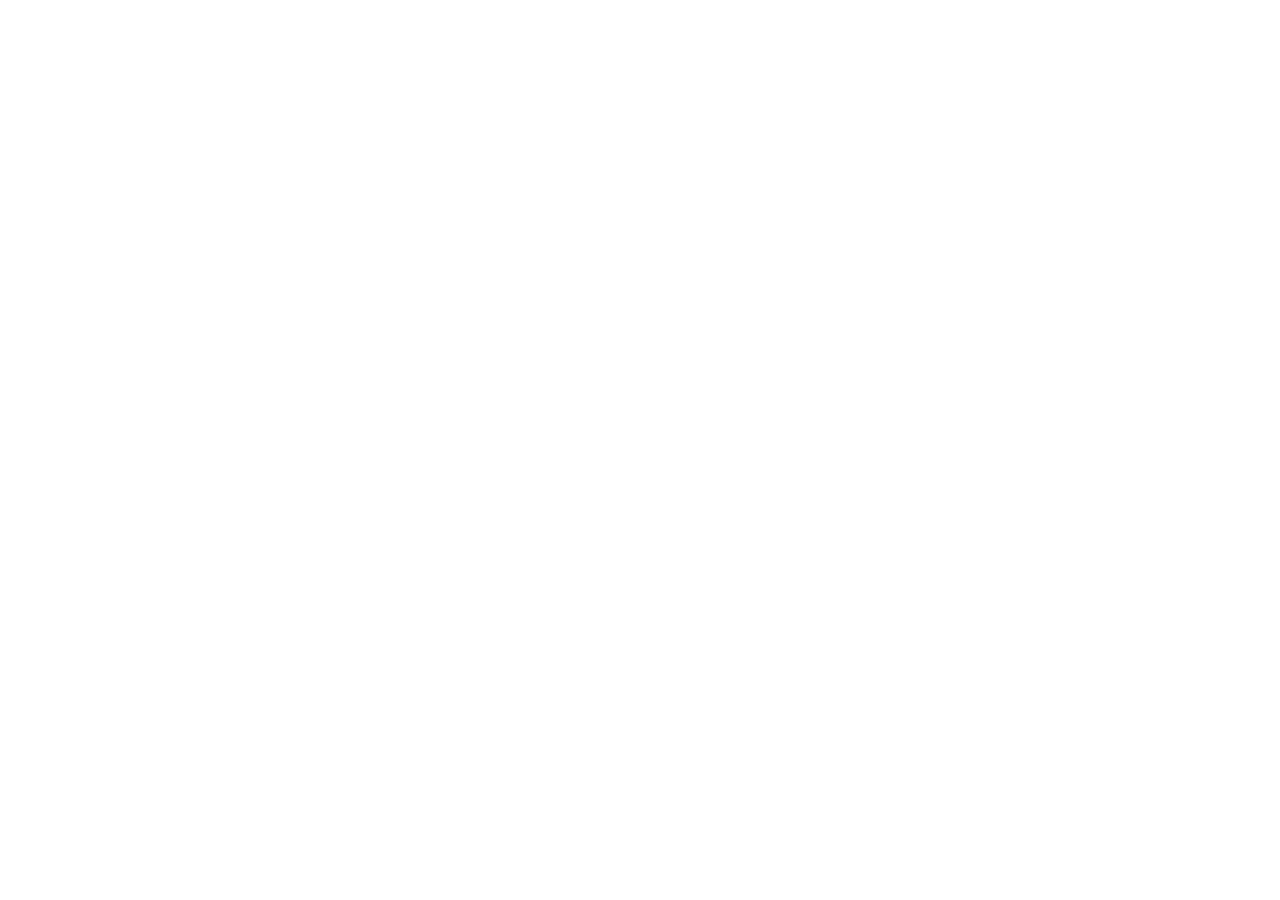
==== src/index.html @ aa63afe6 "Initial commit" ====
<!DOCTYPE html>
<html lang="uk">
  <head>
    <meta charset="UTF-8" />
    <meta name="viewport" content="width=device-width, initial-scale=1.0" />
    <title>GoIT · Домашнє завдання</title>
    <link rel="stylesheet" href="./css/styles.css" />
  </head>
  <body>
    <!-- Розмітку додавай тут за технічним завданням -->

    <script type="module" src="./main.js"></script>
  </body>
</html>
---- src/css/styles.css ----
*,
*::before,
*::after {
  box-sizing: border-box;
}

body {
  margin: 0;
  font-family: system-ui, sans-serif;
}
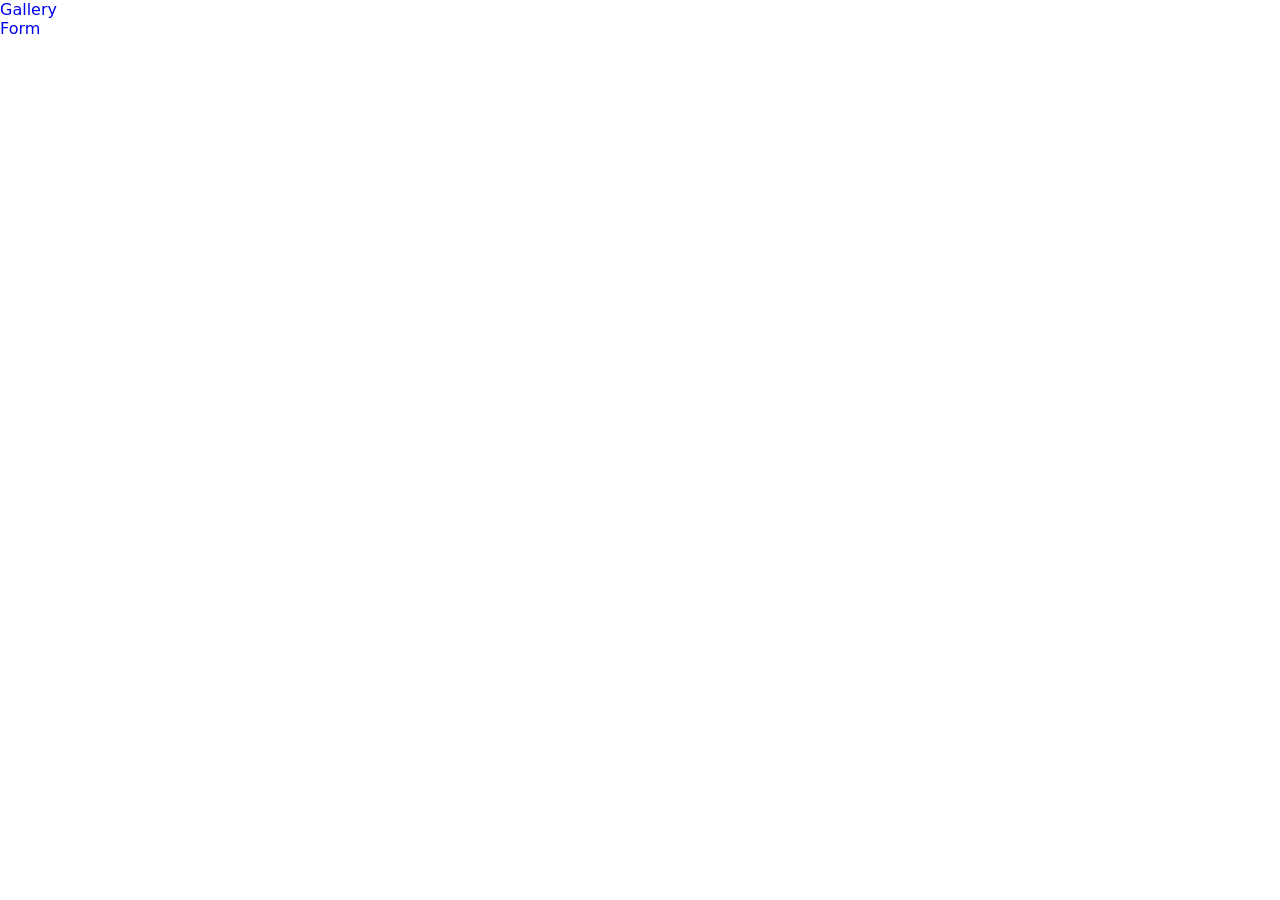
==== commit 4fe85bb3: "check gallery" ====
--- a/src/index.html
+++ b/src/index.html
@@ -1,4 +1,4 @@
-<!DOCTYPE html>
+<!doctype html>
 <html lang="uk">
   <head>
     <meta charset="UTF-8" />
@@ -8,6 +8,12 @@
   </head>
   <body>
     <!-- Розмітку додавай тут за технічним завданням -->
+    <main>
+      <ul>
+        <li><a href="./1-gallery.html">Gallery</a></li>
+        <li><a href="./2-form.html">Form</a></li>
+      </ul>
+    </main>
 
     <script type="module" src="./main.js"></script>
   </body>
--- a/src/css/styles.css
+++ b/src/css/styles.css
@@ -1,3 +1,6 @@
+@import url(./1-gallery.css);
+@import url(./2-form.css);
+
 *,
 *::before,
 *::after {
@@ -8,3 +11,14 @@
   margin: 0;
   font-family: system-ui, sans-serif;
 }
+ul {
+  list-style-type: none;
+  margin-top: 0;
+  margin-bottom: 0;
+  margin-left: 0;
+  padding-inline-start: 0;
+}
+a {
+  text-decoration: none;
+  cursor: pointer;
+}
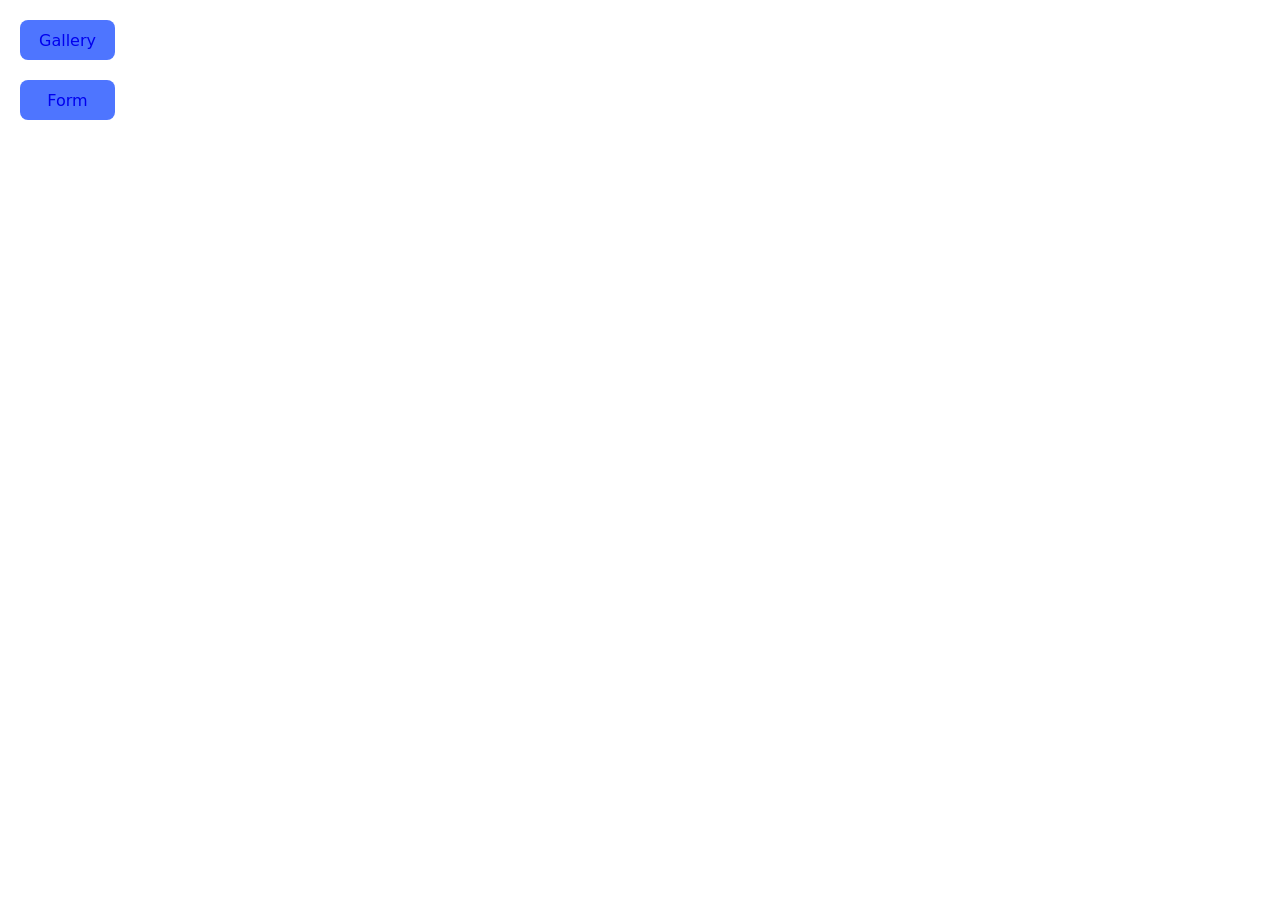
==== commit 3acdd3ca: "add task 2" ====
--- a/src/index.html
+++ b/src/index.html
@@ -10,8 +10,8 @@
     <!-- Розмітку додавай тут за технічним завданням -->
     <main>
       <ul>
-        <li><a href="./1-gallery.html">Gallery</a></li>
-        <li><a href="./2-form.html">Form</a></li>
+        <li><a class="nav-btm" href="./1-gallery.html">Gallery</a></li>
+        <li><a class="nav-btm" href="./2-form.html">Form</a></li>
       </ul>
     </main>
 
--- a/src/css/styles.css
+++ b/src/css/styles.css
@@ -22,3 +22,18 @@
   text-decoration: none;
   cursor: pointer;
 }
+
+.nav-btm {
+  margin-left: 20px;
+  margin-top: 20px;
+  background: #4e75ff;
+  border-radius: 8px;
+  padding: 8px 16px;
+  width: 95px;
+  height: 40px;
+  display: flex;
+  align-items: center;
+  justify-content: center;
+  flex-direction: row;
+  margin-bottom: 10px;
+}
